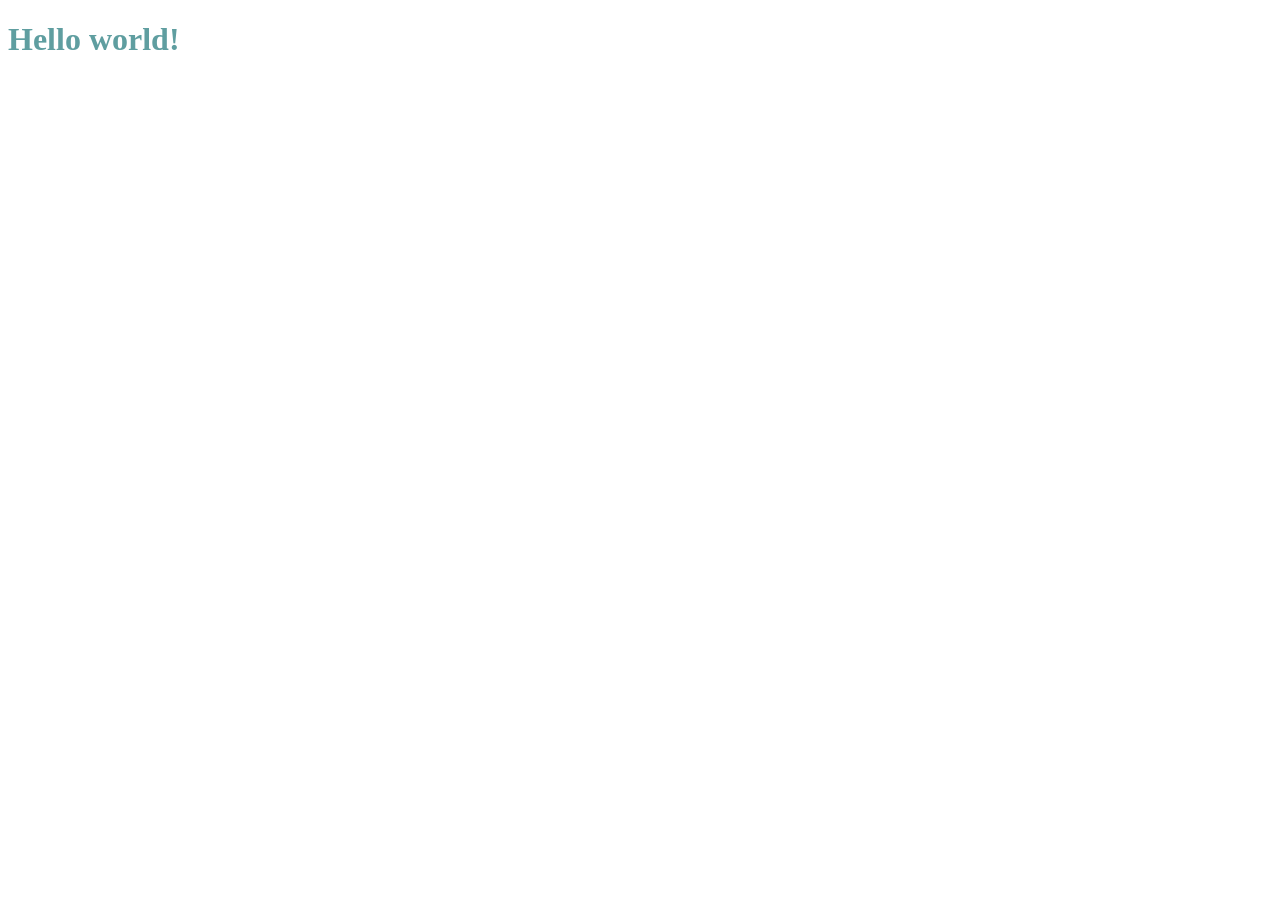
==== src/main/resources/static/index.html @ e1e34ea4 "Created html, css and javascript files and linked them." ====
<!DOCTYPE html>
<html lang="en">
<head>
    <meta charset="UTF-8">
    <meta name="viewport" content="width=device-width, initial-scale=1.0">
    <title>Spring-boot beginner</title>
    <link rel="stylesheet" href="style.css">
</head>
<body>
    <h1>Hello world!</h1>
    <script src="index.js"></script>
</body>
</html>
---- src/main/resources/static/style.css ----
h1 {
    color:cadetblue
}
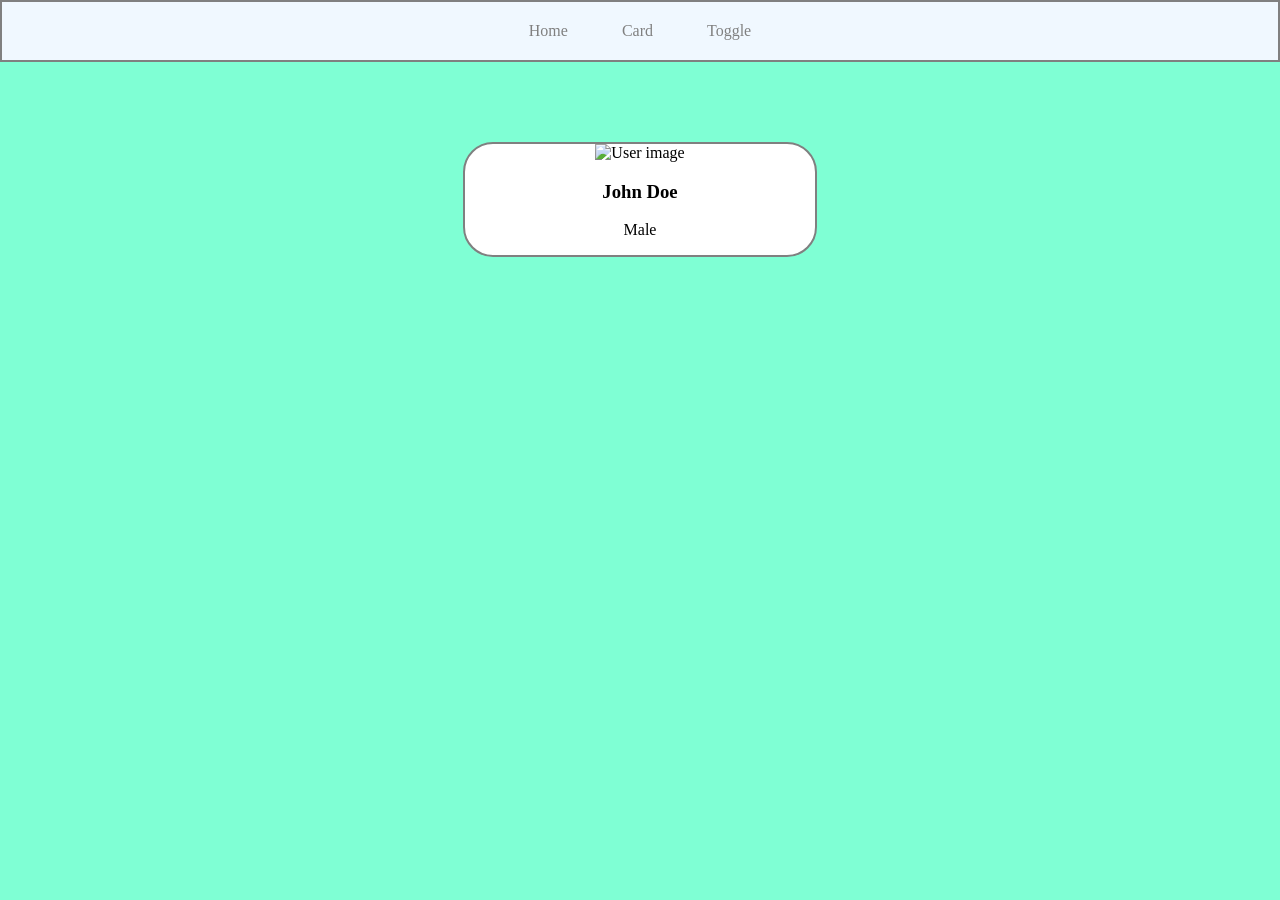
==== commit 9f6cb624: "Created static user card" ====
--- a/src/main/resources/static/index.html
+++ b/src/main/resources/static/index.html
@@ -7,7 +7,17 @@
     <link rel="stylesheet" href="style.css">
 </head>
 <body>
-    <h1>Hello world!</h1>
+    <div class="navbar">
+        <a href="/">Home</a>
+        <a href="/">Card</a>
+        <a href="/">Toggle</a>
+    </div>
+    <!--<h1>Hello world!</h1> -->
+    <div class="Card">
+        <img src="/images/john.png" alt="User image">
+        <h3>John Doe</h3>
+        <p>Male</p>
+    </div>
     <script src="index.js"></script>
 </body>
 </html>
--- a/src/main/resources/static/style.css
+++ b/src/main/resources/static/style.css
@@ -1,3 +1,43 @@
 h1 {
     color:cadetblue
+}
+
+.navbar{
+    border-width: 2px;
+    border-color: gray;
+    border-style: solid;
+    padding: 20px;
+    text-align: center;
+    background-color:aliceblue;
+}
+
+.navbar a{
+    padding: 25px;
+    text-decoration: none;
+    color: gray;
+}
+
+.navbar a:hover {
+    color: black;
+}
+
+body {
+    margin: 0px;
+    background-color:aquamarine;
+}
+
+.Card {
+    border: 2px solid gray;
+    width: 350px;
+    text-align: center;
+    margin-top: 80px;
+    margin-left: auto;
+    margin-right: auto;
+    background-color: white;
+    border-radius: 30px;
+    overflow: hidden;
+}
+
+.Card img {
+    width: 100%;
 }
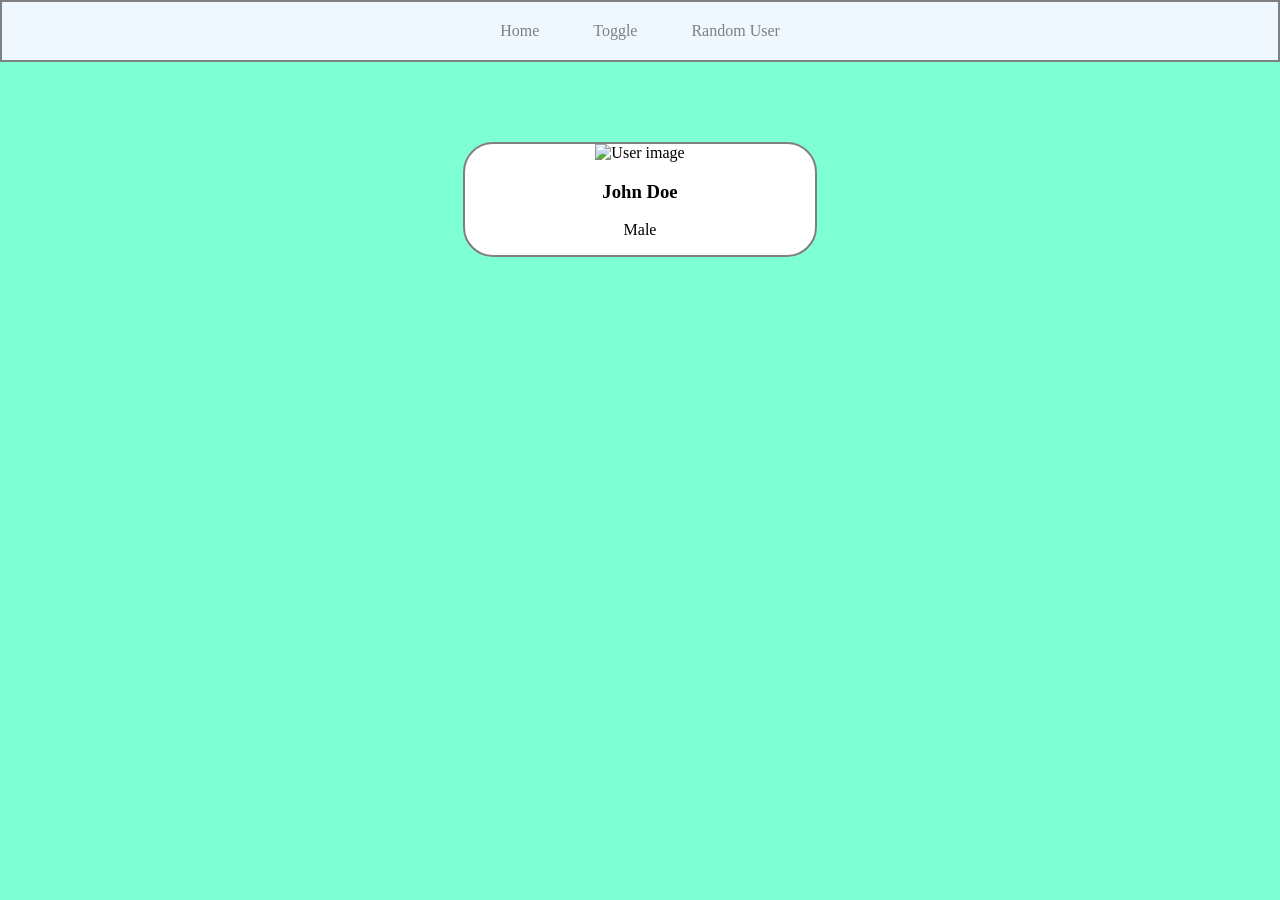
==== commit 94e5b944: "Toggle user and Random user with functionality" ====
--- a/src/main/resources/static/index.html
+++ b/src/main/resources/static/index.html
@@ -9,14 +9,15 @@
 <body>
     <div class="navbar">
         <a href="/">Home</a>
-        <a href="/">Card</a>
-        <a href="/">Toggle</a>
+        <a href="/pages/toggle.html">Toggle</a>
+        <a href="/pages/randomUser.html">Random User</a>
     </div>
     <!--<h1>Hello world!</h1> -->
     <div class="Card">
         <img src="/images/john.png" alt="User image">
         <h3>John Doe</h3>
         <p>Male</p>
+        
     </div>
     <script src="index.js"></script>
 </body>
--- a/src/main/resources/static/style.css
+++ b/src/main/resources/static/style.css
@@ -40,4 +40,11 @@
 
 .Card img {
     width: 100%;
+}
+
+.Card button {
+    width: 70%;
+    padding: 8px;
+    margin-bottom: 20px;
+    cursor: pointer;
 }
